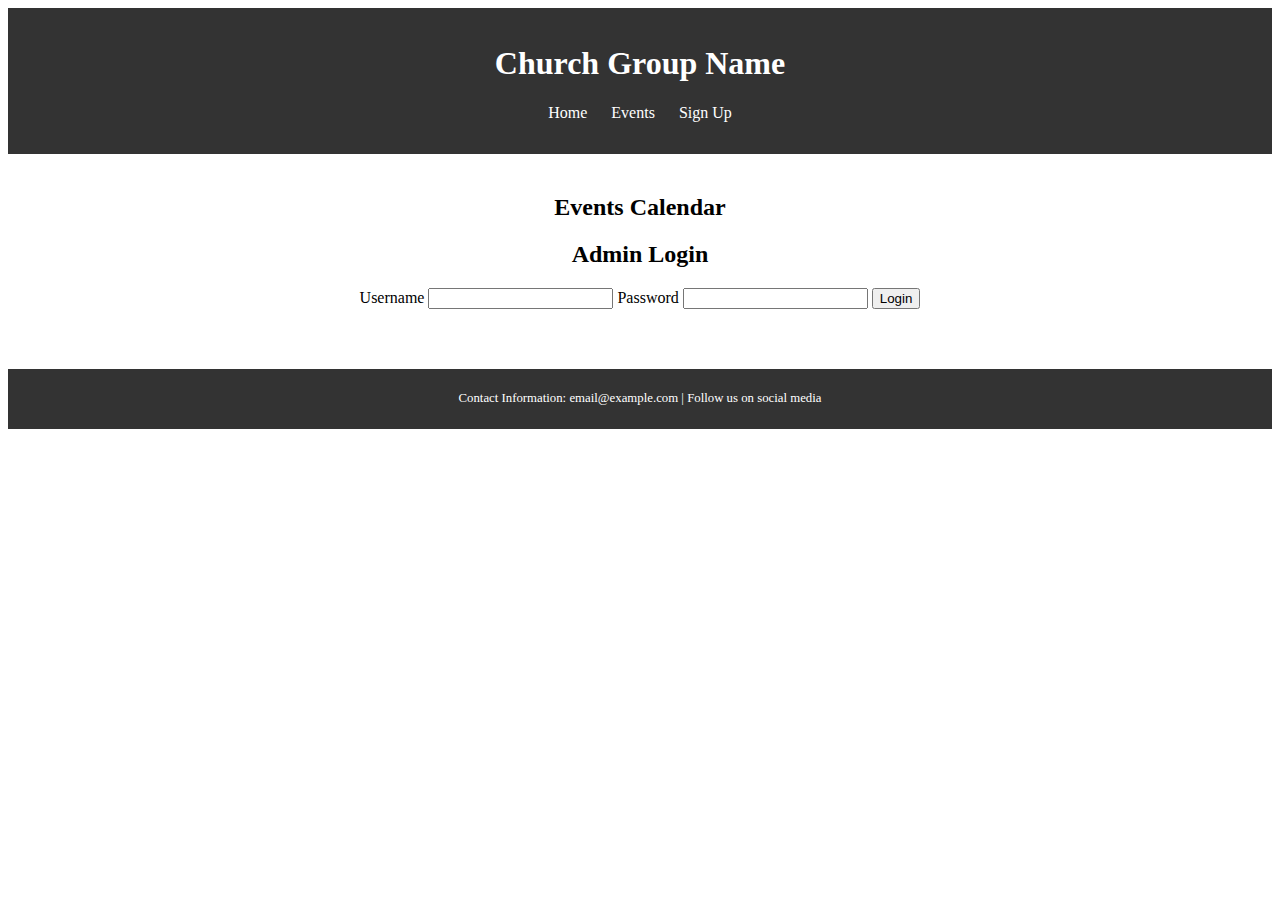
==== HTML/events.html @ 85e4c84b "wip" ====
<!DOCTYPE html>
<html lang="en">
<head>
    <meta charset="UTF-8">
    <meta name="viewport" content="width=device-width, initial-scale=1.0">
    <title>Church Group - Events</title>
    <link rel="stylesheet" href="styles.css">
    <link href='https://fullcalendar.io/releases/core/4.0.1/main.min.css' rel='stylesheet' />
    <link href='https://fullcalendar.io/releases/daygrid/4.0.1/main.min.css' rel='stylesheet' />
    <script src='https://fullcalendar.io/releases/core/4.0.1/main.min.js'></script>
    <script src='https://fullcalendar.io/releases/interaction/4.0.1/main.min.js'></script>
    <script src='https://fullcalendar.io/releases/daygrid/4.0.1/main.min.js'></script>
    <style>
        .calendar-container {
            max-width: 900px;
            margin: 0 auto;
            text-align: center;
        }
        #calendar {
            margin-top: 20px;
        }
        .form-container {
            max-width: 900px;
            margin: 20px auto;
            text-align: center;
            display: none; /* Hide by default */
        }
        .form-container form {
            display: inline-block;
            text-align: left;
        }
        .form-container form input, .form-container form textarea {
            display: block;
            margin-bottom: 10px;
            width: 100%;
        }
        #login-container {
            text-align: center;
            margin: 20px;
        }
    </style>
</head>
<body>
    <header>
        <h1>Church Group Name</h1>
        <nav>
            <ul>
                <li><a href="index.html">Home</a></li>
                <li><a href="events.html">Events</a></li>
                <li><a href="signup.html">Sign Up</a></li>
            </ul>
        </nav>
    </header>
    <main>
        <div class="calendar-container">
            <h2>Events Calendar</h2>
            <div id='calendar'></div>
        </div>
        <div id="login-container">
            <h2>Admin Login</h2>
            <form id="login-form">
                <label for="username">Username</label>
                <input type="text" id="username" required>
                <label for="password">Password</label>
                <input type="password" id="password" required>
                <button type="submit">Login</button>
            </form>
        </div>
        <div class="form-container" id="event-form-container">
            <h2>Add or Edit Event</h2>
            <form id="event-form">
                <input type="hidden" id="event-id">
                <label for="title">Event Title</label>
                <input type="text" id="title" required>
                <label for="date">Event Date</label>
                <input type="date" id="date" required>
                <label for="time">Event Time</label>
                <input type="time" id="time" required>
                <label for="description">Event Description</label>
                <textarea id="description" required></textarea>
                <label for="location">Event Location</label>
                <input type="text" id="location" required>
                <button type="submit">Save Event</button>
                <button type="button" id="delete-event">Delete Event</button>
            </form>
        </div>
    </main>
    <footer>
        <p>Contact Information: email@example.com | Follow us on social media</p>
    </footer>
    <script>
        document.addEventListener('DOMContentLoaded', function() {
            var admins = [
                { username: 'admin1', password: 'password1' },
                { username: 'admin2', password: 'password2' },
                { username: 'admin3', password: 'password3' }
            ];

            var calendarEl = document.getElementById('calendar');
            var calendar = new FullCalendar.Calendar(calendarEl, {
                plugins: [ 'interaction', 'dayGrid' ],
                editable: true,
                eventLimit: true,
                events: [
                    // Example events
                    {
                        id: '1',
                        title: 'Church Service',
                        start: '2024-06-20T10:00:00',
                        end: '2024-06-20T12:00:00',
                        description: 'Join us for a morning service.',
                        location: 'Church Hall'
                    },
                    {
                        id: '2',
                        title: 'Community Outreach',
                        start: '2024-06-25T14:00:00',
                        description: 'Help us reach out to the community.',
                        location: 'Community Center'
                    }
                ],
                eventClick: function(info) {
                    document.getElementById('event-id').value = info.event.id;
                    document.getElementById('title').value = info.event.title;
                    document.getElementById('date').value = info.event.start.toISOString().substring(0, 10);
                    document.getElementById('time').value = info.event.start.toISOString().substring(11, 16);
                    document.getElementById('description').value = info.event.extendedProps.description;
                    document.getElementById('location').value = info.event.extendedProps.location;
                    document.getElementById('event-form-container').style.display = 'block';
                }
            });
            calendar.render();

            // Handle login form submission
            document.getElementById('login-form').addEventListener('submit', function(e) {
                e.preventDefault();
                var username = document.getElementById('username').value;
                var password = document.getElementById('password').value;

                var validAdmin = admins.find(function(admin) {
                    return admin.username === username && admin.password === password;
                });

                if (validAdmin) {
                    alert('Login successful');
                    document.getElementById('login-container').style.display = 'none';
                    document.getElementById('event-form-container').style.display = 'block';
                } else {
                    alert('Invalid credentials');
                }
            });

            // Add or edit event form submission
            document.getElementById('event-form').addEventListener('submit', function(e) {
                e.preventDefault();
                var id = document.getElementById('event-id').value;
                var title = document.getElementById('title').value;
                var date = document.getElementById('date').value;
                var time = document.getElementById('time').value;
                var description = document.getElementById('description').value;
                var location = document.getElementById('location').value;

                var event = {
                    id: id ? id : Date.now().toString(),
                    title: title,
                    start: date + 'T' + time + ':00',
                    description: description,
                    location: location
                };

                if (id) {
                    var existingEvent = calendar.getEventById(id);
                    existingEvent.setProp('title', title);
                    existingEvent.setStart(event.start);
                    existingEvent.setExtendedProp('description', description);
                    existingEvent.setExtendedProp('location', location);
                    alert('Event updated: ' + title);
                } else {
                    calendar.addEvent(event);
                    alert('Event added: ' + title);
                }

                document.getElementById('event-form').reset();
                document.getElementById('event-form-container').style.display = 'none';
            });

            // Handle event deletion
            document.getElementById('delete-event').addEventListener('click', function() {
                var id = document.getElementById('event-id').value;
                if (id) {
                    var existingEvent = calendar.getEventById(id);
                    existingEvent.remove();
                    alert('Event deleted');
                    document.getElementById('event-form').reset();
                    document.getElementById('event-form-container').style.display = 'none';
                }
            });
        });
    </script>
</body>
</html>
---- HTML/styles.css ----
<!-- Add this to index.html -->
<nav>
    <ul>
        <li><a href="index.html">Home</a></li>
        <li><a href="events.html">Events</a></li>
        <li><a href="signup.html">Sign Up</a></li>
    </ul>
</nav>
<section id="members">
    <h2>Group Members</h2>
    <div class="member">
        <img src="member1.jpg" alt="Member 1">
        <h3>Member 1</h3>
        <p>Short bio about Member 1.</p>
    </div>
    <div class="member">
        <img src="member2.jpg" alt="Member 2">
        <h3>Member 2</h3>
        <p>Short bio about Member 2.</p>
    </div>
    <!-- Add more members as needed -->
</section>
css
Copy code
/* Add this to styles.css */
body {
    font-family: Arial, sans-serif;
    margin: 0;
    padding: 0;
    line-height: 1.6;
}

header {
    background: #333;
    color: #fff;
    padding: 1rem 0;
    text-align: center;
}

nav ul {
    list-style: none;
    padding: 0;
}

nav ul li {
    display: inline;
    margin: 0 10px;
}

nav ul li a {
    color: #fff;
    text-decoration: none;
}

main {
    padding: 20px;
}

#welcome {
    text-align: center;
    margin-bottom: 20px;
}

#members {
    text-align: center;
    margin-bottom: 20px;
}

#members h2 {
    text-align: center;
}

.member {
    background: #f4f4f4;
    border: 1px solid #ddd;
    margin: 10px auto;
    padding: 10px;
    width: 30%;
    text-align: center;
    display: inline-block;
}

.member img {
    max-width: 100%;
    height: auto;
    display: block;
    margin: 0 auto;
}

footer {
    background: #333;
    color: #fff;
    text-align: center;
    padding: 10px 0;
    position: relative; /* Changed from fixed */
    width: 100%;
    margin-top: 20px;
    font-size: 0.8em; /* Reduced font size */
}
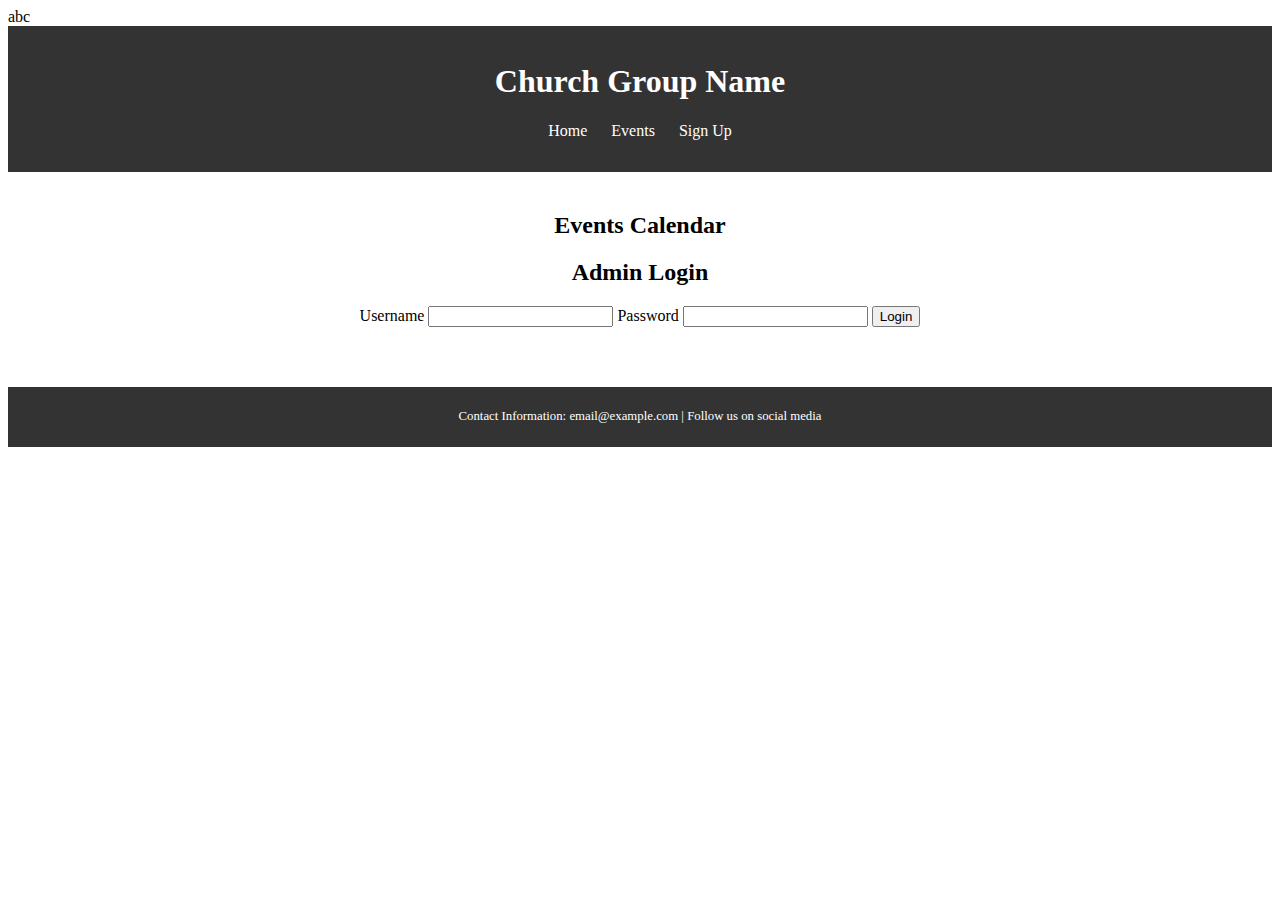
==== commit 39364104: "wip" ====
--- a/HTML/events.html
+++ b/HTML/events.html
@@ -1,6 +1,6 @@
 <!DOCTYPE html>
 <html lang="en">
-<head>
+<head> abc
     <meta charset="UTF-8">
     <meta name="viewport" content="width=device-width, initial-scale=1.0">
     <title>Church Group - Events</title>
--- a/HTML/styles.css
+++ b/HTML/styles.css
@@ -96,4 +96,5 @@
     width: 100%;
     margin-top: 20px;
     font-size: 0.8em; /* Reduced font size */
-}+}
+
